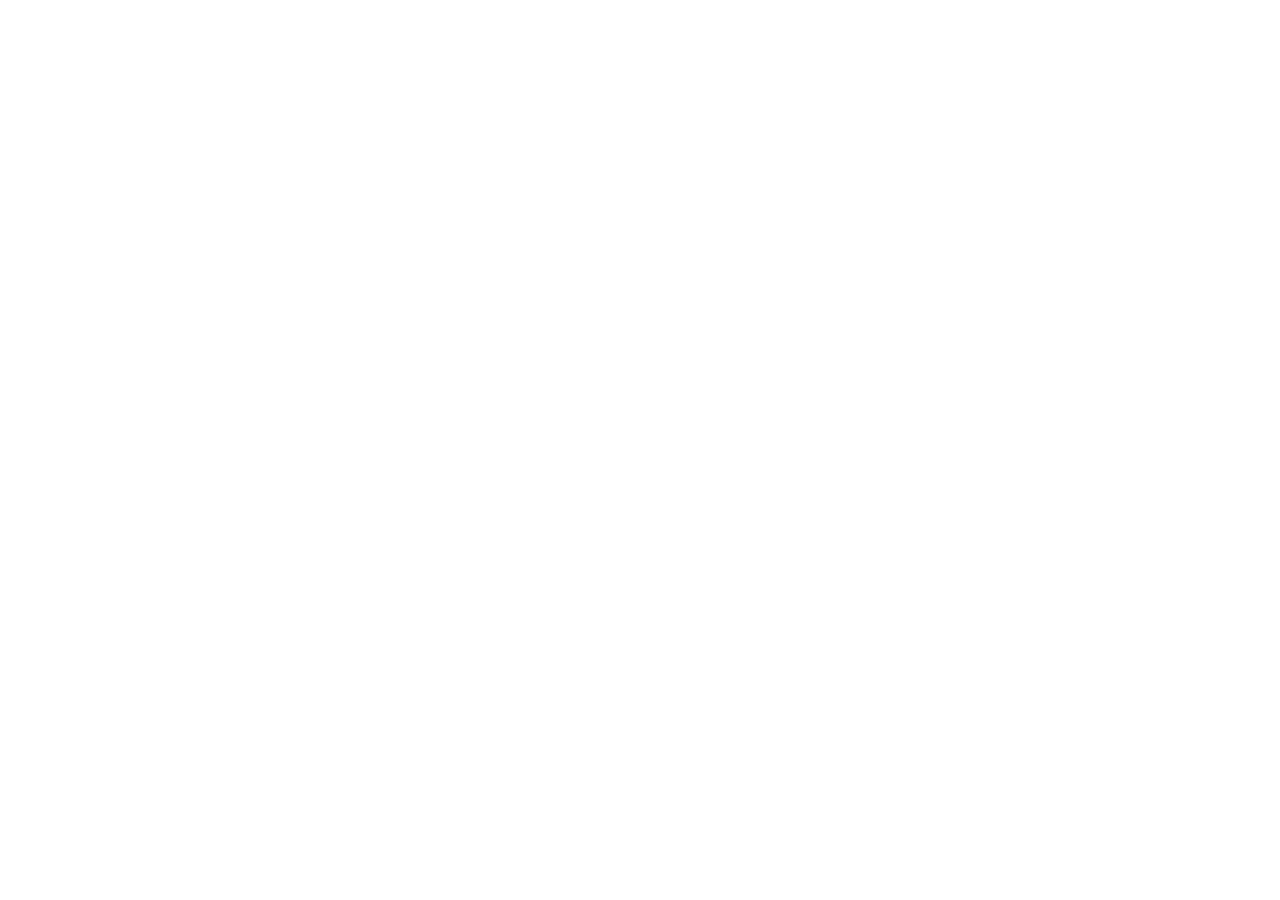
==== docs/index.html @ 5b2c562d "docs created" ====
<!DOCTYPE html><html lang="en"><head>
  <meta charset="utf-8">
  <title>Bases</title>
  <base href="/">
  <meta name="viewport" content="width=device-width, initial-scale=1">
  <link rel="icon" type="image/x-icon" href="favicon.ico">

  <link href="https://cdn.jsdelivr.net/npm/bootstrap@5.3.0-alpha1/dist/css/bootstrap.min.css" rel="stylesheet" integrity="sha384-GLhlTQ8iRABdZLl6O3oVMWSktQOp6b7In1Zl3/Jr59b6EGGoI1aFkw7cmDA6j6gD" crossorigin="anonymous">
<link rel="stylesheet" href="styles.ef46db3751d8e999.css"></head>
<body class="container pt-2">
  <app-root></app-root>
<script src="runtime.00a305ca71064f94.js" type="module"></script><script src="polyfills.a4bbe5954e366519.js" type="module"></script><script src="main.6dc87f447ad66ebe.js" type="module"></script>

</body></html>
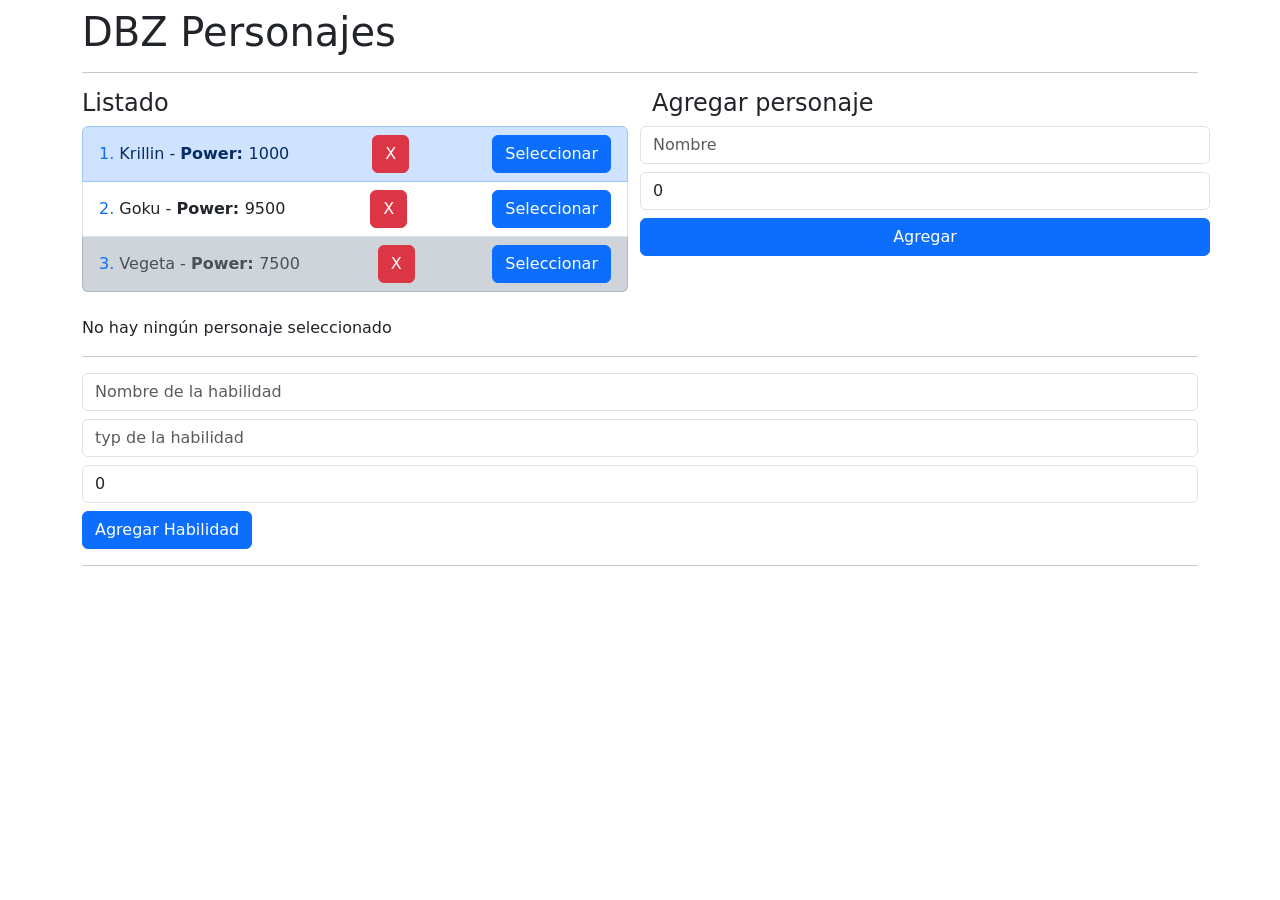
==== commit 47621b74: "fix deploy" ====
--- a/docs/index.html
+++ b/docs/index.html
@@ -1,7 +1,7 @@
 <!DOCTYPE html><html lang="en"><head>
   <meta charset="utf-8">
   <title>Bases</title>
-  <base href="/">
+  <base href="./">
   <meta name="viewport" content="width=device-width, initial-scale=1">
   <link rel="icon" type="image/x-icon" href="favicon.ico">
 
@@ -11,4 +11,4 @@
   <app-root></app-root>
 <script src="runtime.00a305ca71064f94.js" type="module"></script><script src="polyfills.a4bbe5954e366519.js" type="module"></script><script src="main.6dc87f447ad66ebe.js" type="module"></script>
 
-</body></html>+</body></html>
